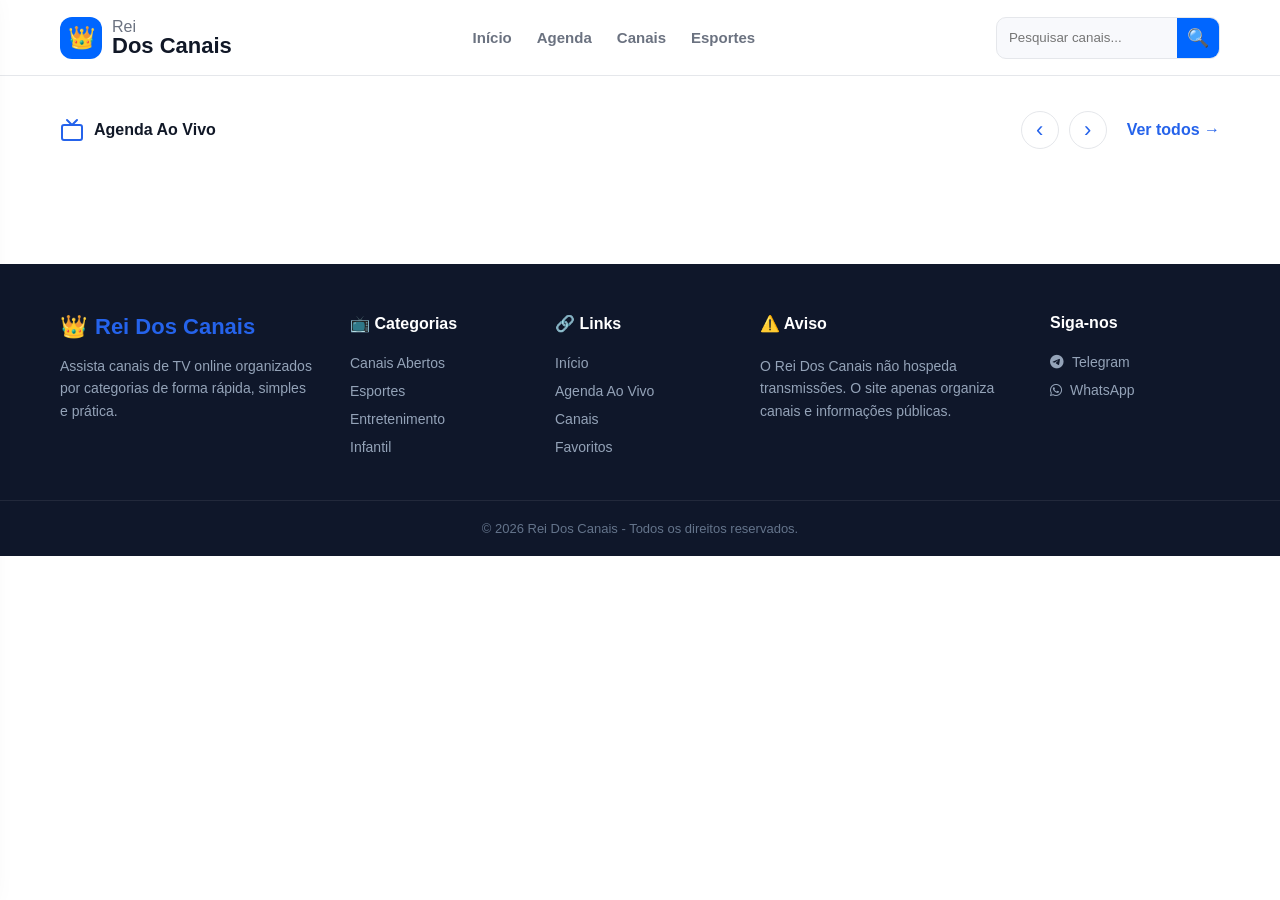
==== index.html @ 78159563 "Update index.html" ====
<!DOCTYPE html>
<html lang="pt-BR">

<head>

    <meta charset="UTF-8">
    <meta name="viewport" content="width=device-width, initial-scale=1.0">

    <title>ReiDosCanais | TV Online</title>

    <meta name="description"
        content="Assista canais de TV online organizados por categorias de forma rápida e prática.">

    <link rel="icon" href="assets/favicon.png">
    <!-- ICONES FONT AWESOME -->
<link 
rel="stylesheet" 
href="https://cdnjs.cloudflare.com/ajax/libs/font-awesome/6.5.2/css/all.min.css">

    <!-- CSS -->

<link rel="stylesheet" href="css/variables.css">
<link rel="stylesheet" href="css/style.css">
<link rel="stylesheet" href="css/components.css">
<link rel="stylesheet" href="css/header.css">
<link rel="stylesheet" href="css/footer.css">
<link rel="stylesheet" href="css/responsive.css">

<link rel="stylesheet" href="css/agenda.css">
<link rel="stylesheet" href="css/categorias.css">

<link rel="stylesheet" href="css/modal.css">

</head>   

<body>

    <!-- ================= HEADER ================= -->

  <header class="header">

    <div class="container">

        <button id="menuBtn" class="menu-btn">
            ☰
        </button>


        <a href="/reidoscanais/" class="logo">

            <div class="logo-icon">
                👑
            </div>

            <div class="logo-text">

                <span>Rei</span>

                <strong>Dos Canais</strong>

            </div>

        </a>


        <nav class="menu">

            <a href="/reidoscanais/">
                Início
            </a>

            <a href="#">
                Agenda
            </a>

            <a href="#canais">
                Canais
            </a>

            <a href="/reidoscanais/categoria.html?categoria=Esportes">
                Esportes
            </a>

        </nav>


        <div class="search">

            <input 
            id="campoBusca"
            placeholder="Pesquisar canais...">

            <button id="btnBusca">
                🔍
            </button>

        </div>


    </div>


</header>


<!-- MENU MOBILE FORA DO HEADER -->

<div id="menuMobile" class="menu-mobile">

    <a href="/reidoscanais/">Início</a>

    <a href="#">Canais</a>

    <a href="#">Agenda</a>

    <a href="/reidoscanais/categoria.html?categoria=Esportes">Esportes</a>

</div>


</div>

</header>
    

<main>


<!-- ================= AGENDA AO VIVO ================= -->

<section class="agenda-section">

    <div class="container">

        <div class="section-top">

            <h2>

                <svg xmlns="http://www.w3.org/2000/svg"
                width="24"
                height="24"
                viewBox="0 0 24 24"
                fill="none"
                stroke="currentColor"
                stroke-width="2"
                stroke-linecap="round"
                stroke-linejoin="round"
                class="section-icon">

                    <path d="m17 2-5 5-5-5"></path>

                    <rect 
                    width="20" 
                    height="15" 
                    x="2" 
                    y="7" 
                    rx="2"></rect>

                </svg>

                Agenda Ao Vivo

            </h2>



            <div class="section-actions">


                <button 
                id="agendaPrev" 
                class="slider-btn">

                    ‹

                </button>



                <button 
                id="agendaNext" 
                class="slider-btn">

                    ›

                </button>



                <a href="#" class="ver-todos">

                    Ver todos →

                </a>


            </div>


        </div>



        <div 
        id="agendaSlider" 
        class="agenda-slider">

        </div>


    </div>


</section>






<!-- ================= CATEGORIAS ================= -->


<div id="categorias"></div>



</main>




    <!-- ================= FOOTER ================= -->

<footer class="footer">


    <div class="container footer-grid">



        <!-- MARCA -->

        <div class="footer-brand">


            <div class="footer-logo">

                👑 <strong>Rei Dos Canais</strong>

            </div>


            <p>

                Assista canais de TV online organizados
                por categorias de forma rápida,
                simples e prática.

            </p>


        </div>





        <!-- CATEGORIAS -->

        <div class="footer-column">


            <h3>

                📺 Categorias

            </h3>



            <a href="categoria.html?categoria=Canais%20Abertos">

                Canais Abertos

            </a>



            <a href="categoria.html?categoria=Esportes">

                Esportes

            </a>



            <a href="categoria.html?categoria=Entretenimento">

                Entretenimento

            </a>



            <a href="categoria.html?categoria=Infantil">

                Infantil

            </a>



        </div>







        <!-- LINKS -->

        <div class="footer-column">


            <h3>

                🔗 Links

            </h3>



            <a href="/reidoscanais/">

                Início

            </a>



            <a href="#agenda">

                Agenda Ao Vivo

            </a>



            <a href="#categorias">

                Canais

            </a>



            <a href="#">

                Favoritos

            </a>



        </div>








        <!-- AVISO -->

        <div class="footer-column">


            <h3>

                ⚠️ Aviso

            </h3>



            <p>

                O Rei Dos Canais não hospeda
                transmissões. O site apenas organiza
                canais e informações públicas.

            </p>



        </div>








      <!-- REDES -->

<div class="footer-column">


    <h3>
        Siga-nos
    </h3>



    <a 
    href="https://t.me/SEU_TELEGRAM"
    target="_blank"
    class="social-link telegram">

        <i class="fa-brands fa-telegram"></i>

        Telegram

    </a>





    <a 
    href="https://wa.me/55SEUNUMERO"
    target="_blank"
    class="social-link whatsapp">


        <i class="fa-brands fa-whatsapp"></i>

        WhatsApp


    </a>



</div>
        </div>






    <!-- PARTE FINAL -->


    <div class="footer-bottom">


        <div class="container">


            <p>

                © 2026 Rei Dos Canais -
                Todos os direitos reservados.

            </p>


        </div>


    </div>




</footer>

        <!-- MODAL PLAYER -->
<div id="playerModal" class="modal">

    <button id="fecharModal" class="fechar">
        ✕
    </button>

    <div class="modal-content">

        <div class="player">

            <iframe
                id="playerFrame"
                allowfullscreen
                frameborder="0"
                allow="autoplay; encrypted-media; picture-in-picture">
            </iframe>

        </div>

        <div class="modal-info">

            <img id="modalLogo" src="" alt="">

            <div>

                <h2 id="modalTitulo"></h2>

                <span id="modalCategoria"></span>

            </div>

        </div>

        <div class="programacao">

            <h3>🔴 Agora</h3>

            <p id="programaAtual"></p>

            <h3>Depois</h3>

            <p id="proximoPrograma"></p>

        </div>

    </div>

</div>


    <!-- JavaScript -->
<script src="js/config.js"></script>
<script src="js/api.js"></script>
<script src="js/store.js"></script>
<script src="js/menu.js"></script>

<script src="js/agenda.js"></script>

<script src="js/render.js"></script>

<script src="js/modal.js"></script>

<script src="js/home.js"></script>

</body>

</html>
---- css/variables.css ----
:root{

    --primary:#0066ff;

    --primary-dark:#004ecc;


    --background:#ffffff;

    --surface:#f8f9fc;


    --text:#111827;

    --text-soft:#6b7280;


    --border:#e5e7eb;


    --radius:14px;


    --shadow:
    0 10px 30px rgba(0,0,0,.08);

}
---- css/style.css ----
*{

    margin:0;
    padding:0;
    box-sizing:border-box;

}


body{

    background:#fff;

    color:var(--text);

    font-family:
    Arial,
    Helvetica,
    sans-serif;

}


.container{

    width:100%;

    max-width:1200px;

    margin:auto;

    padding:0 20px;

}


img{

    max-width:100%;

    display:block;

}


a{

    text-decoration:none;

    color:inherit;

}
---- css/components.css ----
/* ==========================
   BOTÕES DOS SLIDERS
========================== */

.slider-btn{

    width:38px;

    height:38px;

    border-radius:50%;

    background:#ffffff;

    color:#2563eb;

    border:1px solid #e5e7eb;

    font-size:24px;

    display:flex;

    align-items:center;

    justify-content:center;

    cursor:pointer;

    transition:.3s;

}


.slider-btn:hover{

    border-color:#2563eb;

    color:#2563eb;

}


.slider-btn:active{

    background:#2563eb;

    color:#ffffff;

    border-color:#2563eb;

}
---- css/header.css ----
.header{

    background:#ffffff;

    border-bottom:1px solid var(--border);

    position:sticky;

    top:0;

    z-index:1000;

}



.header .container{

    height:75px;

    display:flex;

    align-items:center;

    justify-content:space-between;

    gap:30px;

}


/* LOGO */

.logo{

    display:flex;

    align-items:center;

    gap:10px;

}


.logo-icon{

    width:42px;

    height:42px;

    display:flex;

    align-items:center;

    justify-content:center;

    background:var(--primary);

    color:white;

    border-radius:12px;

    font-size:22px;

}


.logo-text{

    display:flex;

    flex-direction:column;

    line-height:1;

}


.logo-text span{

    font-size:16px;

    color:var(--text-soft);

}


.logo-text strong{

    font-size:22px;

    color:var(--text);

}



/* MENU */

.menu{

    display:flex;

    align-items:center;

    gap:25px;

}



.menu a{

    font-size:15px;

    font-weight:600;

    color:var(--text-soft);

    transition:.3s;

}



.menu a:hover{

    color:var(--primary);

}



/* BUSCA */

.search{

    display:flex;

    align-items:center;

    background:var(--surface);

    border:1px solid var(--border);

    border-radius:10px;

    overflow:hidden;

}



.search input{

    width:180px;

    padding:10px 12px;

    border:0;

    outline:none;

    background:transparent;

    color:var(--text);

}



.search button{

    border:0;

    background:var(--primary);

    color:white;

    height:40px;

    width:42px;

    cursor:pointer;

    font-size:18px;

}



.search button:hover{

    background:var(--primary-dark);

}





/* ==========================
   MENU MOBILE
========================== */

.menu-btn{

    display:none;

    width:42px;

    height:42px;

    border:none;

    color:#000;

    font-size:24px;

    border-radius:12px;

    cursor:pointer;

}

/* Painel */

.menu-mobile{

    position:fixed;

    top:0;

    left:-280px;

    width:260px;

    height:100vh;

    background:#fff;

    box-shadow:0 0 30px rgba(0,0,0,.15);

    z-index:99999;

    transition:.35s;

    padding:80px 20px;

}

.menu-mobile.ativo{

    left:0;

}

.menu-mobile a{

    display:block;

    padding:16px 0;

    color:#111827;

    font-size:17px;

    text-decoration:none;

    border-bottom:1px solid #eee;

}

.menu-mobile a:hover{

    color:#2563eb;

}
---- css/footer.css ----
/* ==========================
   FOOTER
========================== */

.footer{

    background:#0f172a;

    color:#cbd5e1;

    margin-top:60px;

    padding-top:50px;

}



/* CONTAINER */

.footer-grid{

    display:grid;

    grid-template-columns:
    1.5fr
    1fr
    1fr
    1.5fr
    1fr;

    gap:35px;

    padding-bottom:45px;

}





/* MARCA */

.footer-logo{

    display:flex;

    align-items:center;

    gap:8px;

    font-size:22px;

    color:white;

    margin-bottom:15px;

}


.footer-logo strong{

    color:#2563eb;

}



.footer-brand p{

    font-size:14px;

    line-height:1.6;

    max-width:300px;

    color:#94a3b8;

}





/* COLUNAS */

.footer-column{

    display:flex;

    flex-direction:column;

    gap:12px;

}



.footer-column h3{

    color:white;

    font-size:16px;

    margin-bottom:10px;

}





.footer-column a{

    color:#94a3b8;

    text-decoration:none;

    font-size:14px;

    transition:.25s;

}



.footer-column a:hover{

    color:#2563eb;

    transform:translateX(4px);

}





.footer-column p{

    font-size:14px;

    line-height:1.6;

    color:#94a3b8;

}





/* REDES SOCIAIS */


.social-link{

    display:flex;

    align-items:center;

    gap:8px;

}



.telegram:hover{

    color:#229ED9;

}



.whatsapp:hover{

    color:#25D366;

}





/* PARTE FINAL */


.footer-bottom{

    border-top:1px solid rgba(255,255,255,.08);

    padding:20px 0;

    text-align:center;

}



.footer-bottom p{

    font-size:13px;

    color:#64748b;

}





/* ==========================
   RESPONSIVO
========================== */


@media(max-width:1100px){


    .footer-grid{

        grid-template-columns:
        repeat(3,1fr);

    }


}



@media(max-width:768px){


    .footer{

        padding-top:35px;

    }



    .footer-grid{


        grid-template-columns:
        1fr 1fr;

        gap:30px;


    }



}




@media(max-width:480px){


    .footer-grid{

        grid-template-columns:1fr;

        text-align:center;

    }



    .footer-brand p{

        margin:auto;

    }



    .footer-column{

        align-items:center;

    }


    .footer-logo{

        justify-content:center;

    }


}
---- css/responsive.css ----
/* ===================================
   NOTEBOOKS
=================================== */

@media (max-width:1200px){

    .container{

        width:95%;

    }

}


/* ===================================
   TABLETS
=================================== */

@media (max-width:992px){

    .container{

        width:95%;

    }

}


/* ===================================
   MOBILE
=================================== */

@media (max-width:768px){

    html{

        overflow-x:hidden;

    }

    body{

        overflow-x:hidden;

    }

    .container{

        width:94%;

    }


    /* HEADER */

   @media (max-width:768px){

    .header .container{

        display:flex;
        flex-wrap:wrap;
        align-items:center;

    }

    .menu{

        display:none;

    }

    .logo{

        flex:1;

    }

   .search{

        width:100%;

        display:flex;

        align-items:center;

        margin-top:15px;

        margin-bottom:25px; /* espaço antes da Agenda */

        height:42px;

        background:#fff;

        border-radius:12px;

        overflow:hidden;

    }


    .search input{

        flex:1;

        height:100%;

        border:none;

        padding:0 15px;

        font-size:14px;

        outline:none;

    }


    .search button{

        width:42px;

        height:42px;

        border:none;

        background:var(--primary);

        color:#fff;

        display:flex;

        align-items:center;

        justify-content:center;

        font-size:18px;

        cursor:pointer;

        transition:.3s;

    }


    .search button:hover{

        opacity:.85;

    }
}


    /* HERO */

    .hero{

        height:320px;

    }

    .hero h1{

        font-size:28px;

    }

    .hero p{

        font-size:15px;

    }


    /* SEÇÕES */

    .categoria-section,
    .agenda-section{

        padding:28px 0;

    }

    .section-top{

        margin-bottom:15px;

    }

    .section-top h2{

        font-size:13px;

    }


    /* BOTÕES */

    .slider-btn{

        width:36px;

        height:36px;

        font-size:18px;

    }

    .ver-todos{

        font-size:13px;

    }


    /* CARDS */

    .canal-card{

        flex:0 0 165px;

    }

    .event-card{

        flex:0 0 235px;

    }


    /* MODAL */

    .modal{

        padding:10px;

    }

    .modal-content{

        width:100%;

        max-height:96vh;

        border-radius:16px;

    }

    .modal-info{

        flex-direction:column;

        align-items:flex-start;

        gap:12px;

    }

    .modal-info img{

        width:60px;

        height:60px;

    }

}
@media(max-width:768px){

    main{

        padding-top:25px;

    }

}

@media(max-width:768px){

    .header{

        padding-top:20px;

    }

}

@media(max-width:768px){

    .categoria-section,
    .agenda-section{

        padding:28px 0;

    }
   
   
   .section-top h2{

        font-size:13px;

        display:flex;

        align-items:center;

        gap:8px;

        white-space:nowrap;

    }


    .section-icon{

        width:20px;

        height:20px;

    }

}

/* ===================================
   CELULARES PEQUENOS
=================================== */

@media (max-width:480px){

    .menu{

    display:none;

}

.menu-btn{

    display:flex;

    align-items:center;

    justify-content:center;

}
   
   
   
   .logo{

        font-size:18px;

    }

    .logo img{

        height:36px;

    }

    .section-top h2{

        font-size:18px;

    }

    .canal-card{

        flex:0 0 150px;

    }

    .event-card{

        flex:0 0 215px;

    }

    .slider-btn{

        width:34px;

        height:34px;

    }

}
---- css/agenda.css ----
.agenda-section{

    padding:35px 0;

}


.section-top{

    display:flex;

    justify-content:space-between;

    align-items:center;

    margin-bottom:20px;

}


.section-top h2{

    font-size:16px;

    color:var(--text);

}



.ver-todos{

    color:var(--primary);

    font-weight:600;

}



.agenda-slider{

    display:flex;

    gap:16px;

    overflow-x:auto;

    scroll-behavior:smooth;

    scrollbar-width:none;

}


.agenda-slider::-webkit-scrollbar{

    display:none;

}



/* CARD */

.event-card{

    flex:0 0 270px;

    background:white;

    border:1px solid var(--border);

    border-radius:14px;

    overflow:hidden;

    cursor:pointer;

    transition:.3s;

}



.event-card:hover{

    transform:translateY(-5px);

    box-shadow:var(--shadow);

}



/* IMAGEM */

.event-image{

    position:relative;

    width:100%;

    aspect-ratio:16/9;

    overflow:hidden;

}


.event-image img{

    width:100%;

    height:100%;

    object-fit:cover;

}



.event-badge{

    position:absolute;

    top:10px;

    left:10px;

    background:rgba(0,0,0,.75);

    color:#fff;

    padding:6px 10px;

    border-radius:20px;

    font-size:12px;

    font-weight:bold;

}



/* TEXTO */

.event-info{

    padding:14px;

}


.event-title{

    font-size:13px;

    font-weight:700;

    color:var(--text);

    white-space:nowrap;

    overflow:hidden;

    text-overflow:ellipsis;

}


.event-meta{

    margin-top:6px;

    color:var(--text-soft);

    font-size:13px;

}

.section-actions{

    display:flex;

    align-items:center;

    gap:10px;

}

.slider-btn{

    width:38px;

    height:38px;

    border-radius:50%;

    border:1px solid var(--border);

    background:#fff;

    cursor:pointer;

    font-size:22px;

    transition:.25s;

}

.slider-btn:hover{

    background:var(--primary);

    color:#fff;

    border-color:var(--primary);

}
---- css/categorias.css ----
/* ==========================
   CATEGORIAS
========================== */

.categoria-section{

    padding:40px 0;

}



/* TOPO DA SEÇÃO */

.section-top{

    display:flex;

    justify-content:space-between;

    align-items:center;

    margin-bottom:20px;

}



.section-top h2{

    display:flex;

    align-items:center;

    gap:10px;

    font-size:16px;

    color:#111827;

}



.section-icon{

    width:24px;

    height:24px;

    color:#2563eb;

}



/* BOTÕES */

.section-actions{

    display:flex;

    align-items:center;

    gap:10px;

}



.slider-btn{

    width:38px;

    height:38px;

    border-radius:50%;

    border:1px solid var(--border);

    background:#fff;

    cursor:pointer;

    font-size:22px;

    transition:.25s;

}


.slider-btn:hover{

    transform:scale(1.08);

}



/* VER TODOS */

.ver-todos{

    color:#2563eb;

    text-decoration:none;

    font-weight:600;

    margin-left:10px;

}




/* ==========================
   SLIDER
========================== */


.categoria-slider{


    display:flex;

    gap:16px;

    overflow-x:auto;

    scroll-behavior:smooth;

    scrollbar-width:none;

    padding:10px 0;


}



.categoria-slider::-webkit-scrollbar{

    display:none;

}




/* ==========================
   CARD CANAL
========================== */


.canal-card{


    flex:0 0 185px;

    background:#ffffff;

    border:1px solid #e5e7eb;

    border-radius:16px;

    overflow:hidden;

    cursor:pointer;

    transition:.3s;


}



.canal-card:hover{


    transform:translateY(-5px);

    border-color:#2563eb;

    box-shadow:
    0 10px 30px rgba(37,99,235,.15);


}



/* LOGO */


.canal-logo{


    height:110px;

    display:flex;

    justify-content:center;

    align-items:center;

    background:#f8fafc;

    padding:20px;


}



.canal-logo img{


    max-width:100%;

    max-height:55px;

    object-fit:contain;

    transition:.3s;


}



.canal-card:hover .canal-logo img{


    transform:scale(1.08);


}



/* INFORMAÇÕES */


.canal-info{


    padding:14px;


}



.canal-info h3{


    font-size:16px;

    color:#111827;

    margin-bottom:8px;

    white-space:nowrap;

    overflow:hidden;

    text-overflow:ellipsis;


}



.canal-info p{


    font-size:13px;

    color:#6b7280;

    line-height:1.4;


}



.canal-info strong{


    color:#2563eb;


}
---- css/modal.css ----
/* ==========================
   MODAL PLAYER
========================== */

.modal{

    position:fixed;

    inset:0;

    background:rgba(0,0,0,.55);

    display:none;

    justify-content:center;

    align-items:center;

    z-index:99999;

    padding:20px;

}


.modal.ativo{

    display:flex;

}



.modal-content{

    width:min(1000px,92vw);

    max-height:90vh;

    background:#ffffff;

    border-radius:20px;

    overflow:auto;

    position:relative;

    box-shadow:0 20px 60px rgba(0,0,0,.25);

}

/* ==========================
   SCROLL MODERNO
========================== */

.modal-content{

    scrollbar-width:thin;

    scrollbar-color:#2563eb #f3f4f6;

}

/* Chrome, Edge e Opera */

.modal-content::-webkit-scrollbar{

    width:8px;

}

.modal-content::-webkit-scrollbar-track{

    background:#f3f4f6;

    border-radius:20px;

}

.modal-content::-webkit-scrollbar-thumb{

    background:linear-gradient(
        180deg,
        #3b82f6,
        #2563eb
    );

    border-radius:20px;

    border:2px solid #f3f4f6;

}

.modal-content::-webkit-scrollbar-thumb:hover{

    background:linear-gradient(
        180deg,
        #2563eb,
        #1d4ed8
    );

}


/* PLAYER */

.player{

    width:100%;

    aspect-ratio:16/9;

    background:#000;

    max-height:60vh;

}

.player iframe{

    width:100%;

    height:100%;

    border:0;

}



/* INFORMAÇÕES DO CANAL */

.modal-info{

    display:flex;

    align-items:center;

    gap:20px;

    padding:25px;

    border-bottom:1px solid #e5e7eb;

}


.modal-info img{

    width:64px;

    height:64px;

    object-fit:contain;

    background:#f8fafc;

    padding:10px;

    border-radius:12px;

}



.modal-info{

    display:flex;

    align-items:center;

    gap:18px;

    padding:20px 24px;

    border-bottom:1px solid #e5e7eb;

}


.programacao{

    padding:20px 24px 24px;

}


.programacao h3{

    margin-top:20px;

    color:#2563eb;

    font-size:18px;

}



.programacao p{

    margin-top:8px;

    color:#4b5563;

    line-height:1.6;

}



/* BOTÃO FECHAR */

.fechar{

    position:fixed;

    top:20px;

    right:20px;

    width:48px;

    height:48px;

    display:flex;

    align-items:center;

    justify-content:center;

    border:none;

    border-radius:50%;

    background:#2563eb;

    color:#fff;

    font-size:24px;

    font-weight:700;

    cursor:pointer;

    box-shadow:0 8px 25px rgba(0,0,0,.25);

    z-index:100000;

    transition:.25s;

}

.fechar:hover{

    background:#1d4ed8;

    transform:scale(1.08);

}


@media (max-width:768px){

    .modal{

        padding:10px;

    }

    .modal-content{

        width:100%;

        max-height:95vh;

        border-radius:16px;

    }

    .modal-info{

        flex-direction:column;

        align-items:flex-start;

        gap:12px;

    }

   .fechar{

    top:12px;

    right:12px;

    width:42px;

    height:42px;

    font-size:20px;

}
    .modal-info img{

        width:56px;

        height:56px;

    }

    .modal-info h2{

        font-size:20px;

    }

    .programacao{

        padding:16px;

    }

}
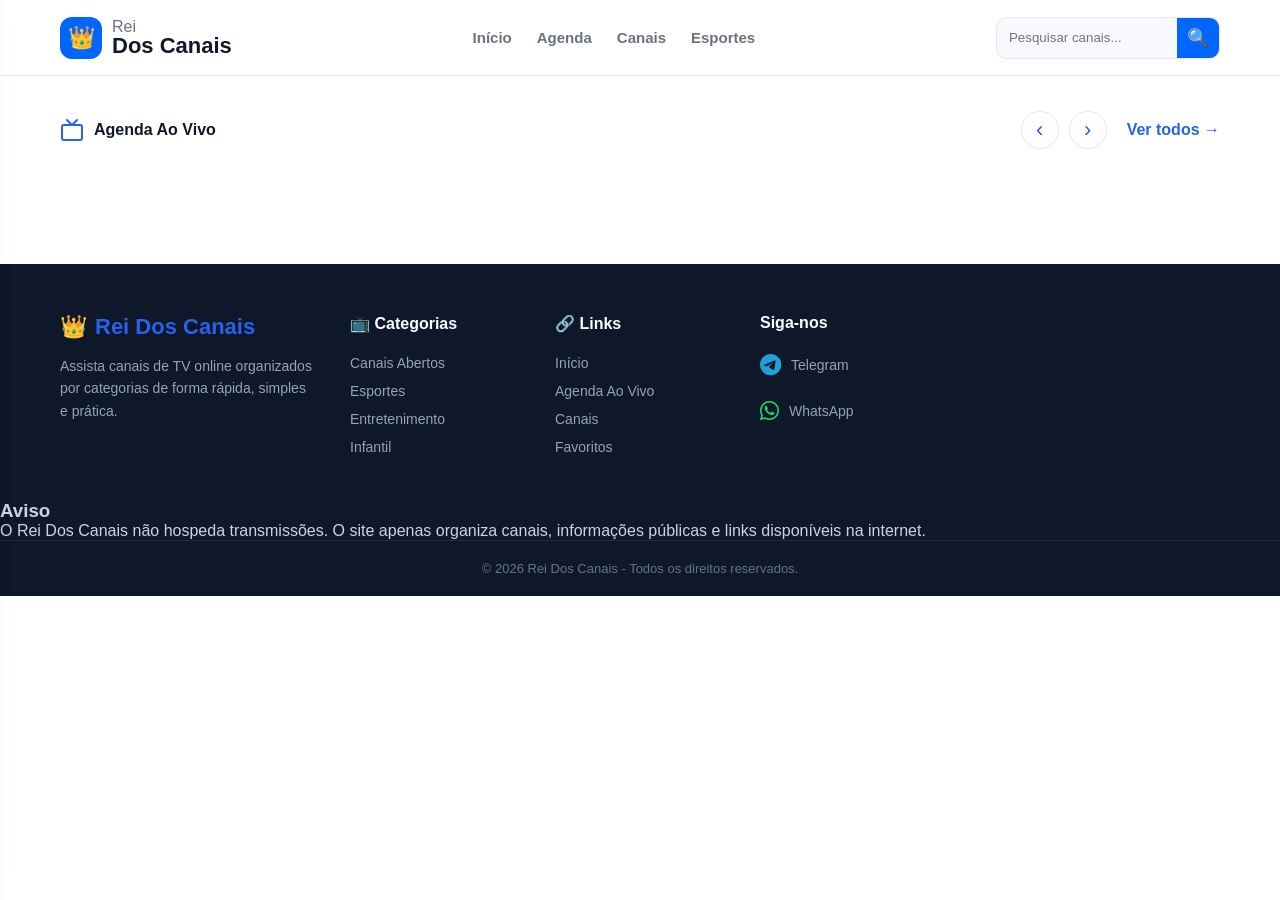
==== commit cdd3891a: "Update index.html" ====
--- a/index.html
+++ b/index.html
@@ -374,37 +374,7 @@
 
 
 
-        <!-- AVISO -->
-
-        <div class="footer-column">
-
-
-            <h3>
-
-                ⚠️ Aviso
-
-            </h3>
-
-
-
-            <p>
-
-                O Rei Dos Canais não hospeda
-                transmissões. O site apenas organiza
-                canais e informações públicas.
-
-            </p>
-
-
-
-        </div>
-
-
-
-
-
-
-
+       
 
       <!-- REDES -->
 
@@ -452,7 +422,23 @@
 
 
 
-
+    <!-- AVISO LEGAL -->
+
+    <div class="footer-aviso">
+
+        <h3>
+            Aviso
+        </h3>
+
+
+        <p>
+            O Rei Dos Canais não hospeda transmissões.
+            O site apenas organiza canais, informações
+            públicas e links disponíveis na internet.
+        </p>
+
+
+    </div>
 
 
     <!-- PARTE FINAL -->
--- a/css/footer.css
+++ b/css/footer.css
@@ -207,7 +207,78 @@
 }
 
 
-
+/* ==========================
+   REDES SOCIAIS
+========================== */
+
+
+.social-link{
+
+    display:flex;
+
+    align-items:center;
+
+    gap:10px;
+
+    text-decoration:none;
+
+    color:#d1d5db;
+
+    font-size:15px;
+
+    margin-bottom:12px;
+
+    transition:.3s;
+
+}
+
+
+
+.social-link i{
+
+    font-size:22px;
+
+}
+
+
+
+/* TELEGRAM */
+
+.telegram i{
+
+    color:#229ED9;
+
+}
+
+
+
+.telegram:hover{
+
+    color:#229ED9;
+
+    transform:translateX(5px);
+
+}
+
+
+
+/* WHATSAPP */
+
+.whatsapp i{
+
+    color:#25D366;
+
+}
+
+
+
+.whatsapp:hover{
+
+    color:#25D366;
+
+    transform:translateX(5px);
+
+}
 
 
 /* ==========================
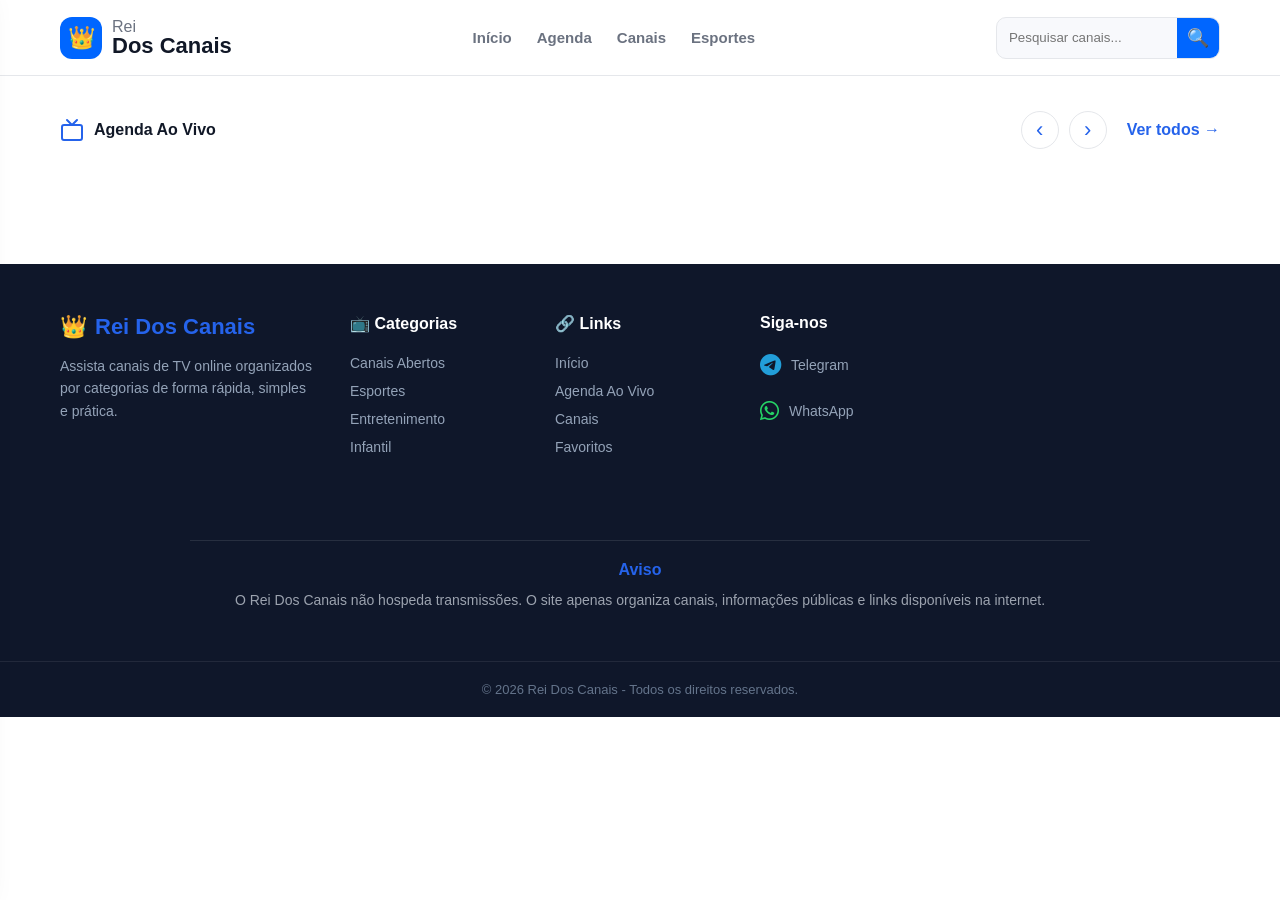
==== commit 39641676: "Update index.html" ====
--- a/index.html
+++ b/index.html
@@ -84,21 +84,29 @@
 
         </nav>
 
-
-        <div class="search">
-
-            <input 
-            id="campoBusca"
-            placeholder="Pesquisar canais...">
-
-            <button id="btnBusca">
-                🔍
-            </button>
-
-        </div>
-
+        
+
+<div class="search">
+
+    <input
+        id="campoBusca"
+        type="search"
+        autocomplete="off"
+        placeholder="Pesquisar canais...">
+
+    <button id="btnBusca">
+
+        🔍
+
+    </button>
+
+    <div
+        id="resultadoBusca"
+        class="resultado-busca">
 
     </div>
+
+</div>
 
 
 </header>
@@ -529,6 +537,8 @@
 
 <script src="js/render.js"></script>
 
+<script src="js/busca.js"></script>
+    
 <script src="js/modal.js"></script>
 
 <script src="js/home.js"></script>
--- a/css/footer.css
+++ b/css/footer.css
@@ -282,6 +282,48 @@
 
 
 /* ==========================
+   AVISO LEGAL
+========================== */
+
+.footer-aviso{
+
+    max-width:900px;
+
+    margin:40px auto 30px;
+
+    text-align:center;
+
+    padding:20px;
+
+    border-top:1px solid rgba(255,255,255,.1);
+
+}
+
+
+.footer-aviso h3{
+
+    font-size:16px;
+
+    margin-bottom:10px;
+
+    color:#2563eb;
+
+}
+
+
+
+.footer-aviso p{
+
+    color:#9ca3af;
+
+    font-size:14px;
+
+    line-height:1.6;
+
+}
+
+
+/* ==========================
    RESPONSIVO
 ========================== */
 
@@ -330,6 +372,42 @@
 
 
 
+/* ==========================
+   RESPONSIVO
+========================== */
+
+@media(max-width:1100px){
+
+    .footer-grid{
+
+        grid-template-columns:
+        repeat(3,1fr);
+
+    }
+
+}
+
+
+@media(max-width:768px){
+
+    .footer{
+
+        padding-top:35px;
+
+    }
+
+    .footer-grid{
+
+        grid-template-columns:
+        1fr 1fr;
+
+        gap:30px;
+
+    }
+
+}
+
+
 @media(max-width:480px){
 
 
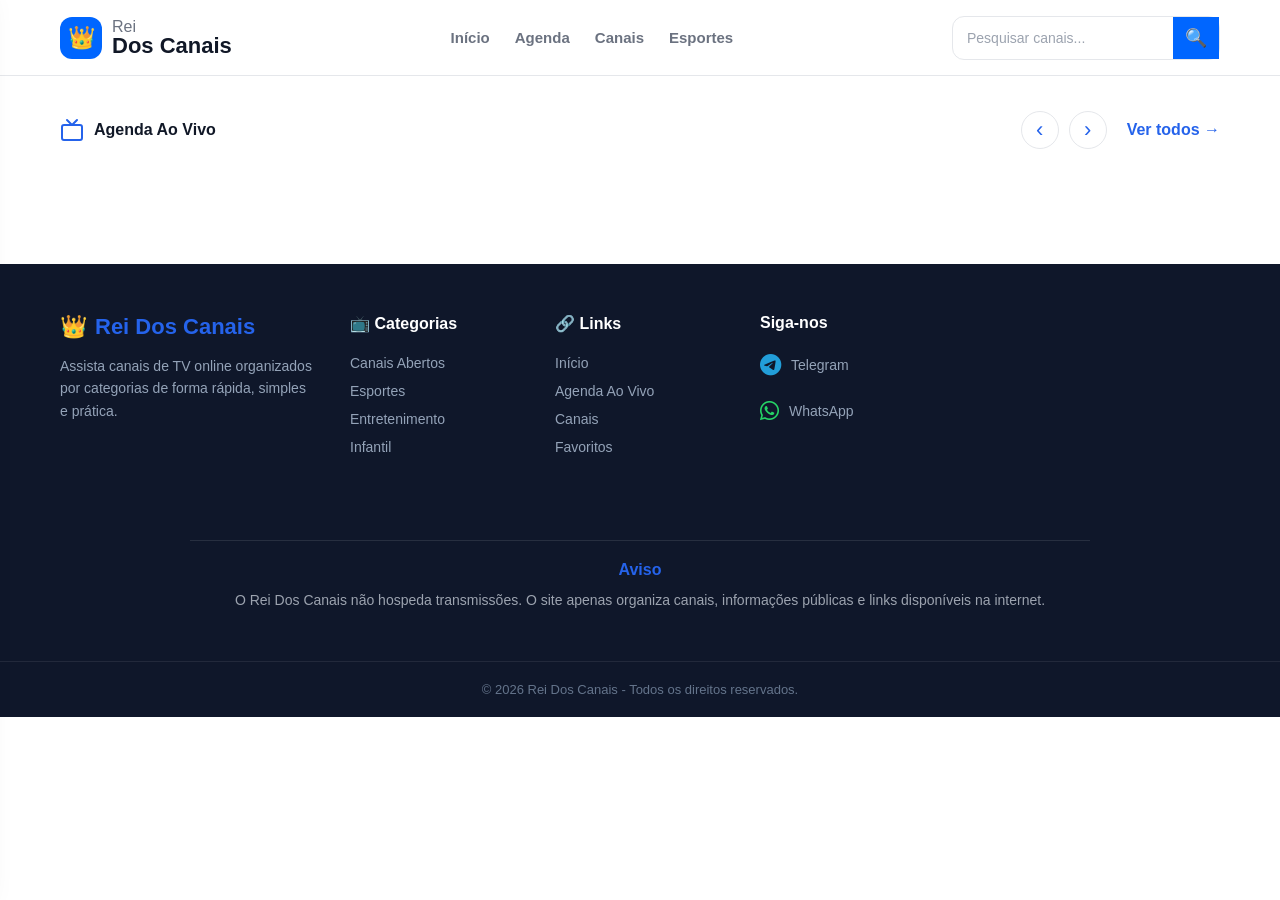
==== commit 1a013d1b: "Update index.html" ====
--- a/index.html
+++ b/index.html
@@ -90,23 +90,19 @@
 
     <input
         id="campoBusca"
-        type="search"
+        type="text"
         autocomplete="off"
         placeholder="Pesquisar canais...">
 
     <button id="btnBusca">
-
         🔍
-
     </button>
 
-    <div
-        id="resultadoBusca"
-        class="resultado-busca">
-
-    </div>
+    <div id="resultadoBusca" class="resultado-busca"></div>
 
 </div>
+        </div>
+
 
 
 </header>
--- a/css/header.css
+++ b/css/header.css
@@ -12,8 +12,6 @@
 
 }
 
-
-
 .header .container{
 
     height:75px;
@@ -29,7 +27,9 @@
 }
 
 
-/* LOGO */
+/* ==========================
+   LOGO
+========================== */
 
 .logo{
 
@@ -41,7 +41,6 @@
 
 }
 
-
 .logo-icon{
 
     width:42px;
@@ -56,7 +55,7 @@
 
     background:var(--primary);
 
-    color:white;
+    color:#fff;
 
     border-radius:12px;
 
@@ -64,7 +63,6 @@
 
 }
 
-
 .logo-text{
 
     display:flex;
@@ -75,7 +73,6 @@
 
 }
 
-
 .logo-text span{
 
     font-size:16px;
@@ -84,7 +81,6 @@
 
 }
 
-
 .logo-text strong{
 
     font-size:22px;
@@ -94,8 +90,9 @@
 }
 
 
-
-/* MENU */
+/* ==========================
+   MENU
+========================== */
 
 .menu{
 
@@ -107,8 +104,6 @@
 
 }
 
-
-
 .menu a{
 
     font-size:15px;
@@ -121,8 +116,6 @@
 
 }
 
-
-
 .menu a:hover{
 
     color:var(--primary);
@@ -130,100 +123,241 @@
 }
 
 
-
-/* BUSCA */
+/* ==========================
+   BUSCA
+========================== */
 
 .search{
 
-    display:flex;
-
-    align-items:center;
-
-    background:var(--surface);
+    position:relative;
+
+    display:flex;
+
+    align-items:center;
+
+    background:#fff;
 
     border:1px solid var(--border);
 
-    border-radius:10px;
+    border-radius:12px;
+
+    overflow:visible;
+
+}
+
+.search input{
+
+    width:220px;
+
+    height:42px;
+
+    border:none;
+
+    outline:none;
+
+    padding:0 14px;
+
+    background:transparent;
+
+    color:var(--text);
+
+    font-size:14px;
+
+}
+
+.search input::placeholder{
+
+    color:#9ca3af;
+
+}
+
+.search button{
+
+    width:46px;
+
+    height:42px;
+
+    border:none;
+
+    background:var(--primary);
+
+    color:#fff;
+
+    cursor:pointer;
+
+    font-size:18px;
+
+    transition:.25s;
+
+}
+
+.search button:hover{
+
+    background:var(--primary-dark);
+
+}
+
+
+/* ==========================
+   RESULTADOS
+========================== */
+
+.resultado-busca{
+
+    position:absolute;
+
+    top:110%;
+
+    left:0;
+
+    width:100%;
+
+    background:#fff;
+
+    border-radius:16px;
+
+    box-shadow:0 18px 45px rgba(0,0,0,.18);
 
     overflow:hidden;
 
-}
-
-
-
-.search input{
-
-    width:180px;
-
-    padding:10px 12px;
-
-    border:0;
-
-    outline:none;
-
-    background:transparent;
-
-    color:var(--text);
-
-}
-
-
-
-.search button{
-
-    border:0;
-
-    background:var(--primary);
-
-    color:white;
-
-    height:40px;
+    display:none;
+
+    z-index:99999;
+
+    border:1px solid #e5e7eb;
+
+    animation:fadeBusca .18s ease;
+
+}
+
+@keyframes fadeBusca{
+
+    from{
+
+        opacity:0;
+
+        transform:translateY(-8px);
+
+    }
+
+    to{
+
+        opacity:1;
+
+        transform:translateY(0);
+
+    }
+
+}
+
+.resultado-item{
+
+    display:flex;
+
+    align-items:center;
+
+    gap:14px;
+
+    padding:12px 14px;
+
+    cursor:pointer;
+
+    transition:.25s;
+
+    border-bottom:1px solid #f3f4f6;
+
+}
+
+.resultado-item:last-child{
+
+    border-bottom:none;
+
+}
+
+.resultado-item:hover{
+
+    background:#eff6ff;
+
+}
+
+.resultado-item img{
+
+    width:46px;
+
+    height:46px;
+
+    object-fit:contain;
+
+    flex-shrink:0;
+
+}
+
+.resultado-info{
+
+    flex:1;
+
+}
+
+.resultado-info h4{
+
+    font-size:14px;
+
+    color:#111827;
+
+    margin-bottom:3px;
+
+}
+
+.resultado-info p{
+
+    font-size:12px;
+
+    color:#6b7280;
+
+    overflow:hidden;
+
+    white-space:nowrap;
+
+    text-overflow:ellipsis;
+
+}
+
+.sem-resultado{
+
+    padding:18px;
+
+    text-align:center;
+
+    color:#6b7280;
+
+    font-size:14px;
+
+}
+
+
+/* ==========================
+   MENU MOBILE
+========================== */
+
+.menu-btn{
+
+    display:none;
 
     width:42px;
 
+    height:42px;
+
+    border:none;
+
+    color:#000;
+
+    font-size:24px;
+
+    border-radius:12px;
+
     cursor:pointer;
 
-    font-size:18px;
-
-}
-
-
-
-.search button:hover{
-
-    background:var(--primary-dark);
-
-}
-
-
-
-
-
-/* ==========================
-   MENU MOBILE
-========================== */
-
-.menu-btn{
-
-    display:none;
-
-    width:42px;
-
-    height:42px;
-
-    border:none;
-
-    color:#000;
-
-    font-size:24px;
-
-    border-radius:12px;
-
-    cursor:pointer;
-
-}
-
-/* Painel */
+}
 
 .menu-mobile{
 
@@ -276,3 +410,44 @@
     color:#2563eb;
 
 }
+
+
+/* ==========================
+   RESPONSIVO
+========================== */
+
+@media(max-width:900px){
+
+    .search input{
+
+        width:150px;
+
+    }
+
+}
+
+@media(max-width:768px){
+
+    .search{
+
+        flex:1;
+
+    }
+
+    .search input{
+
+        width:100%;
+
+    }
+
+    .resultado-busca{
+
+        left:0;
+
+        right:0;
+
+        width:100%;
+
+    }
+
+}
